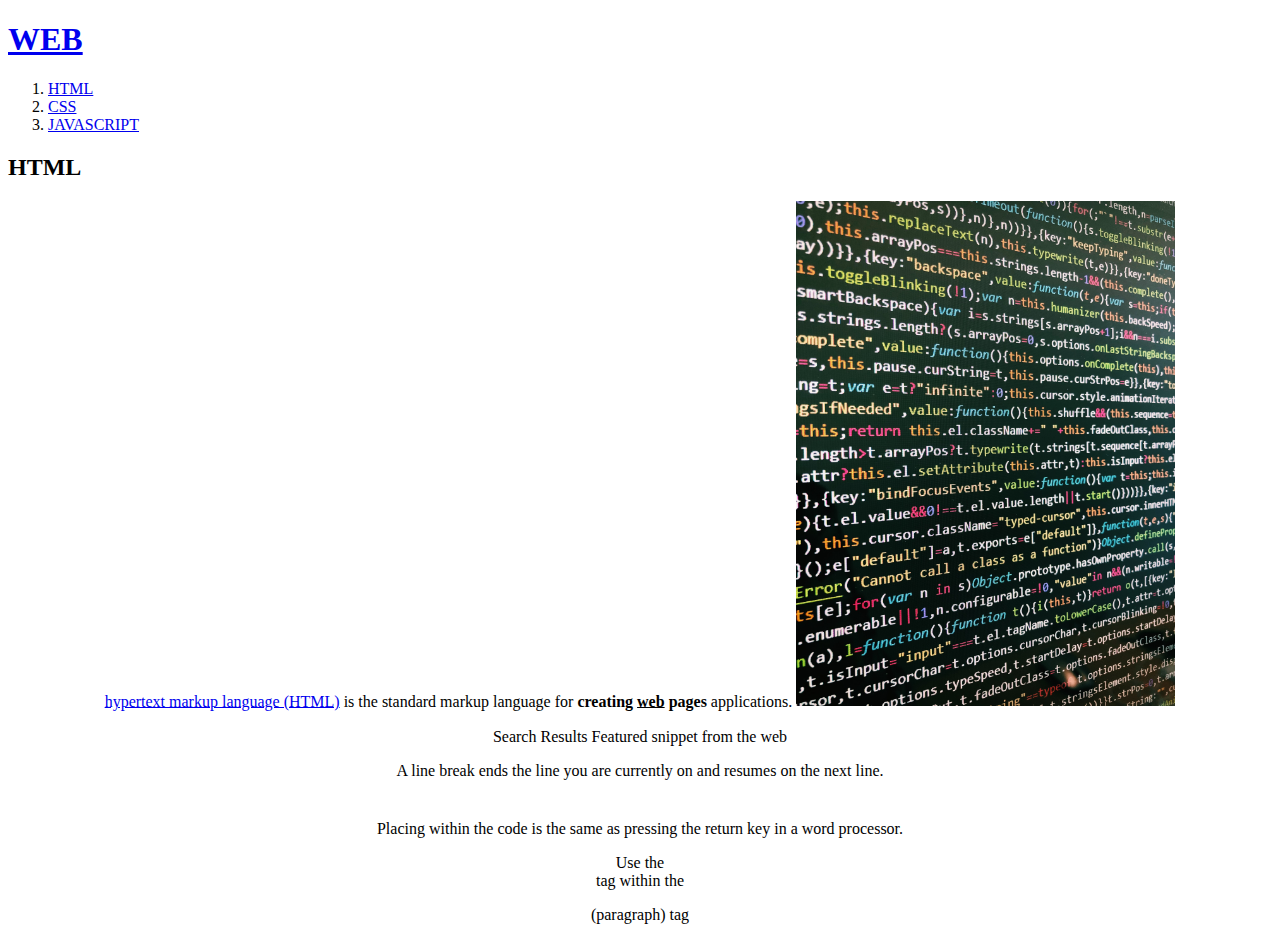
==== 1.html @ ff39bbb6 "first version" ====
<!DOCTYPE html>
<html>
<head>
    <title>WEB1 - html</title>
    <meta charset="utf-8">
</head>
<body>
  <h1><a href="index.html" target="_blank" title="WEB">WEB</a></h1>
<ol>
  <li><a href="1.html" target="_blank" title="html"> HTML</a></li>
  <li><a href="2.html" target="_blank" title="css"> CSS</a></li>
  <li><a href="3.html" target="_blank" title="JAVASCRIPT"> JAVASCRIPT</a></li>
</ol>

<h2>HTML</h2>
<center>
<p><a href="https://www.w3.org/TR/html52/"
  target="_blank" title="html5 specification">hypertext markup language (HTML)</a> is the standard markup
language for <strong>creating <u>web</u> pages</strong> applications.
<img src="coding.jpg" width="30%">
<br><br>Search Results
Featured snippet from the web
<p>A line break ends the line you are currently on and resumes on the next
line.</p> <p style="margin-top:40px;">Placing  within the code is the same as pressing the return
key in a word processor.</p> Use the <br /> tag within the <p> (paragraph)
  tag
</center>
</body>
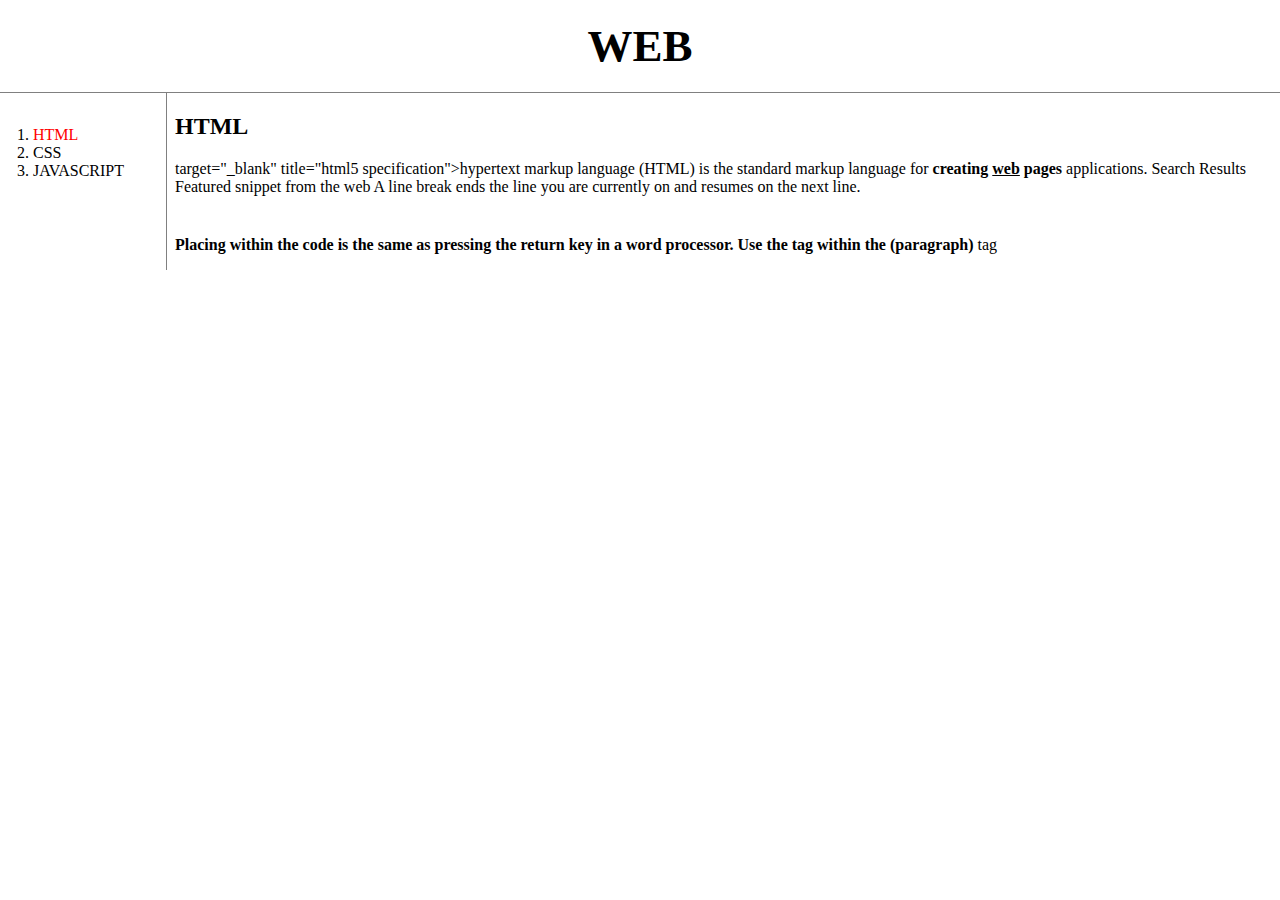
==== commit f8a231ae: "Add files via upload" ====
--- a/1.html
+++ b/1.html
@@ -3,26 +3,29 @@
 <head>
     <title>WEB1 - html</title>
     <meta charset="utf-8">
+    <link rel="stylesheet" href="style.css">
 </head>
 <body>
-  <h1><a href="index.html" target="_blank" title="WEB">WEB</a></h1>
-<ol>
-  <li><a href="1.html" target="_blank" title="html"> HTML</a></li>
-  <li><a href="2.html" target="_blank" title="css"> CSS</a></li>
-  <li><a href="3.html" target="_blank" title="JAVASCRIPT"> JAVASCRIPT</a></li>
-</ol>
+  <h1><a href="index.html">WEB</a></h1>
+<div id="grid">
+  <ol>
+    <li><a href="1.html" id="active"> HTML</a></li>
+    <li><a href="2.html"> CSS</a></li>
+    <li><a href="3.html"> JAVASCRIPT</a></li>
 
-<h2>HTML</h2>
-<center>
-<p><a href="https://www.w3.org/TR/html52/"
-  target="_blank" title="html5 specification">hypertext markup language (HTML)</a> is the standard markup
-language for <strong>creating <u>web</u> pages</strong> applications.
-<img src="coding.jpg" width="30%">
-<br><br>Search Results
-Featured snippet from the web
-<p>A line break ends the line you are currently on and resumes on the next
-line.</p> <p style="margin-top:40px;">Placing  within the code is the same as pressing the return
-key in a word processor.</p> Use the <br /> tag within the <p> (paragraph)
-  tag
-</center>
+  </ol>
+   <div id="article">
+    <h2>HTML</h2>
+      target="_blank" title="html5 specification">hypertext markup language (HTML)
+      </a> is the standard markup
+      language for <strong>creating <u>web</u> pages</strong> applications.
+      Search Results
+      Featured snippet from the web
+      A line break ends the line you are currently on and resumes on the next
+      line. <p style="margin-top:40px;"><strong>Placing  within the code is the same as pressing the return
+      key in a word processor. Use the tag within the (paragraph)</strong>
+      tag
+      </p>
+   </div>
+</div>
 </body>
--- a/style.css
+++ b/style.css
@@ -0,0 +1,46 @@
+body {
+  margin:0;
+}
+ a {
+   color:black;
+   text-decoration: none;
+ }
+ #active {
+   color:red;
+ }
+ .saw {
+   color: gray;
+ }
+ h1 {
+   font-size:45px;
+   text-align: center;
+   border-bottom:1px solid gray;
+   margin:0px;
+   padding:20px;
+ }
+ ol {
+   border-right:1px solid gray;
+   width:100px;
+   margin:0;
+ }
+ #grid ol {
+   padding:33px;
+ }
+ #grid {
+   display: grid;
+   grid-template-columns: 150px 1fr;
+ }
+ #grid #article {
+   padding-left: 25px;
+ }
+ @media(max-width:800px) {
+   #grid {
+     display: block;
+   }
+   ol {
+     border-right:none;
+ }
+   h1 {
+   border-bottom:none;
+ }
+}
